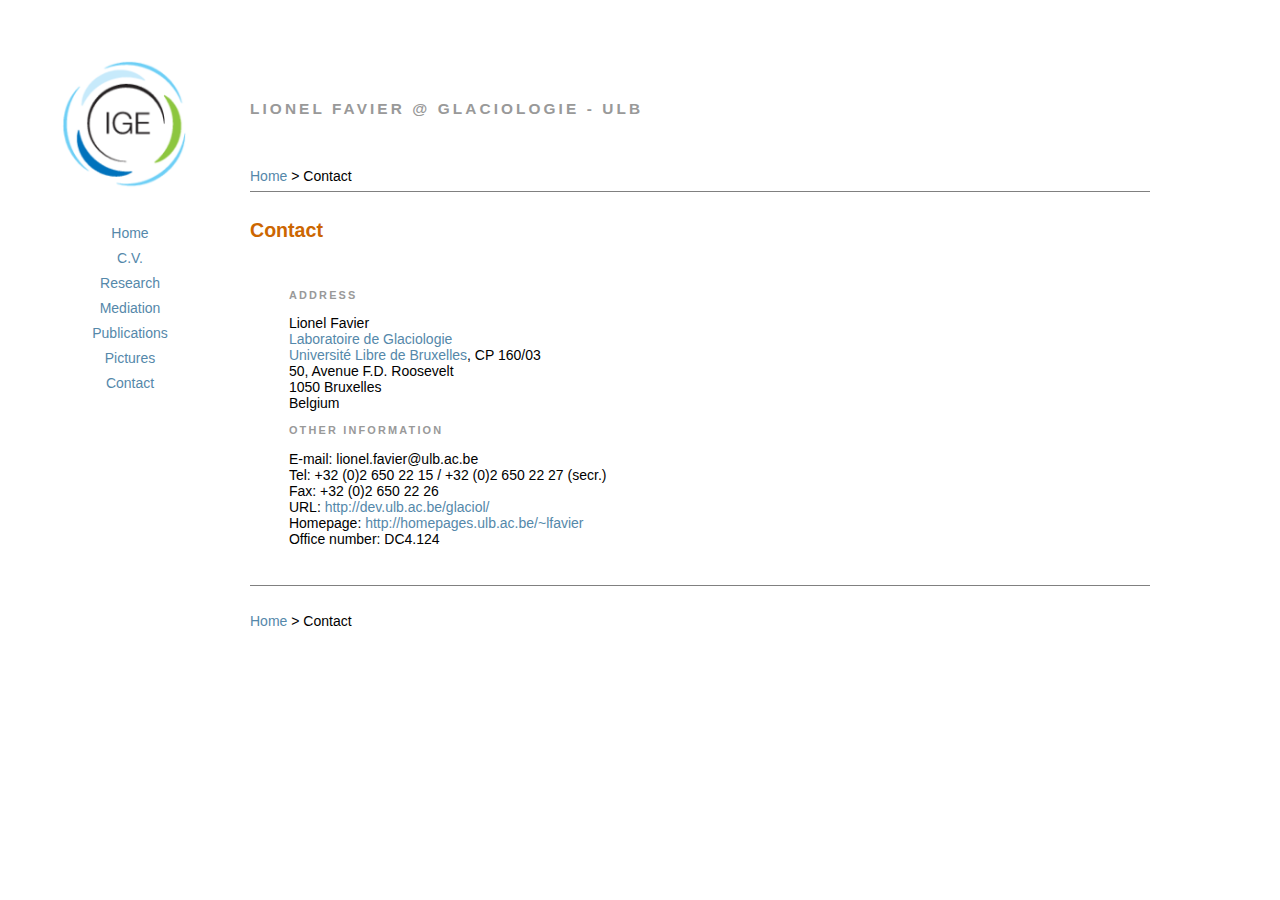
==== contact.html @ 1341fae0 "Initialisation" ====
<!DOCTYPE HTML PUBLIC "-//W3C//DTD HTML 4.01 Transitional//EN">
<html><head>

<meta http-equiv="Content-Type" content="text/html; charset=ISO-8859-1">
<meta name="generator" content="Bluefish 2.2.9" ><title>Lionel Favier @ Institut des G�osciences de l'Environnement (IGE)</title>

<link href="docs/cha.css" rel="stylesheet" type="text/css"></head><body>

<table bordercolordark="#FFFFFF" bordercolorlight="#FFFFFF" border="0" cellpadding="10" cellspacing="0">
    <tbody><tr>
      <td rowspan="2" align="center"><a href="http://www.ige-grenoble.fr/"><img style="border: 0px solid ; width: 200px;" alt="logo Institut des G�osciences de l'Environnement" src="docs/images/logoige-web.png" align="left" hspace="0"></a></td>
        <td valign="bottom" width="900"><h2>lionel favier @
        Glaciologie - ULB</h2>
        </td>
    </tr>
    <tr>
        <td valign="bottom" width="900"><a href="index.html">Home</a>
        &gt; Contact<hr noshade="noshade" size="1">
        </td>
    </tr>
    <tr>
        <td valign="top"><div align="center"><table border="0" cellpadding="3" cellspacing="3">
            <tbody><tr>
                <td align="center"><a href="index.html">Home</a></td>
            </tr>
            <tr>
                <td align="center"><a href="cv.html">C.V.</a></td>
            </tr>
            <tr>
                <td align="center"><a href="research.html">Research</a></td>
</tr>
            
            <tr>
                <td align="center"><a href="mediation.html">Mediation</a></td>
            </tr>
            
            <tr>
                <td align="center"><a href="publications.html">Publications</a></td>
            </tr>
            <tr>
                <td align="center"><a href="pictures.html">Pictures</a></td>
            </tr>
            <tr>
                <td align="center"><a href="contact.html">Contact</a></td>
</tr>


        </tbody></table>
        </div></td>
        <td valign="top"><h3>Contact</h3>
        <div align="left"><table border="0" cellpadding="5" cellspacing="10">
            <tbody><tr>
                <td>&nbsp;</td>
                <td><h4>Address</h4>
                <address>
                    Lionel Favier<br>
                    <a href="http://dev.ulb.ac.be/glaciol/index.htm">Laboratoire
                    de Glaciologie</a><br>
                    <a href="http://www.ulb.ac.be/">Universit�
                    Libre de Bruxelles</a>, CP 160/03<br>
                    50, Avenue F.D. Roosevelt
                </address>
                <address>
                    1050 Bruxelles<br>
                    Belgium<br>
                    
                </address>
                <h4>Other information</h4>
                <address>
                    E-mail: lionel.favier@ulb.ac.be<br>
                    Tel: +32 (0)2 650 22 15 / +32 (0)2 650 22 27
                    (secr.)<br>
                    Fax: +32 (0)2 650 22 26 
                </address>
                <address>
                    URL: <a href="http://dev.ulb.ac.be/glaciol/index.htm">http://dev.ulb.ac.be/glaciol/</a><br>
                    Homepage: <a href="http://homepages.ulb.ac.be/%7Elfavier">http://homepages.ulb.ac.be/~lfavier</a>
                </address>
                <address>
                    Office number:<em> </em>DC4.124 <br>
                </address>
                <address> 
                    <br>

                </address>
                </td>
            </tr>
        </tbody></table>
        </div><hr noshade="noshade" size="1">
        </td>
    </tr>
    <tr>
        <td>&nbsp;</td>
        <td><a href="index.html">Home</a> &gt; Contact</td>
    </tr>
       </tbody></table>
</body></html>
---- docs/cha.css ----
/* BODY TEXT */


body {

	font-size: 14px;
	margin : 0;
 
	padding : 40px 20px;

	font:x-small "Trebuchet MS",Trebuchet,Arial,Verdana,Sans-serif;
	background-color: #ffffff;

	color: #000000;
	font-style: normal;

	font-weight: normal;
	text-decoration: none;
}



P,TD,LI,ADDRESS {
	font-size: 14px;
	font-style: normal;
}

/* HYPERLINKS */


A:link {
	color:#58a;
	text-decoration:none;
}
A:visited {
	color:#58a;
	text-decoration:none;
}
A:img {

	border-width:0;
}

A:hover {

	text-decoration:underline;

	color: #c60;

}


/**** HEADER ****/




h2 {

  margin:1.5em 0 .75em;
  font:bold 110%/1.4em "Trebuchet MS",Trebuchet,Arial,Verdana,Sans-serif;
  text-transform:uppercase;
  letter-spacing:.2em;
  color:#999;
}




h3 {

  font-size: 140%;
  color : #c60;
}



h4 {
  margin:1em 0;
  font:bold 78%/1.6em "Trebuchet MS",Trebuchet,Arial,Verdana,Sans-serif;
  text-transform:uppercase;
  letter-spacing:.2em;
  color:#999;
}


h5 {

  font-size: 100%;
  color:#999;
}


h6 {

  font-size: 80%;
  color:#999;
  font-weight: normal;
}
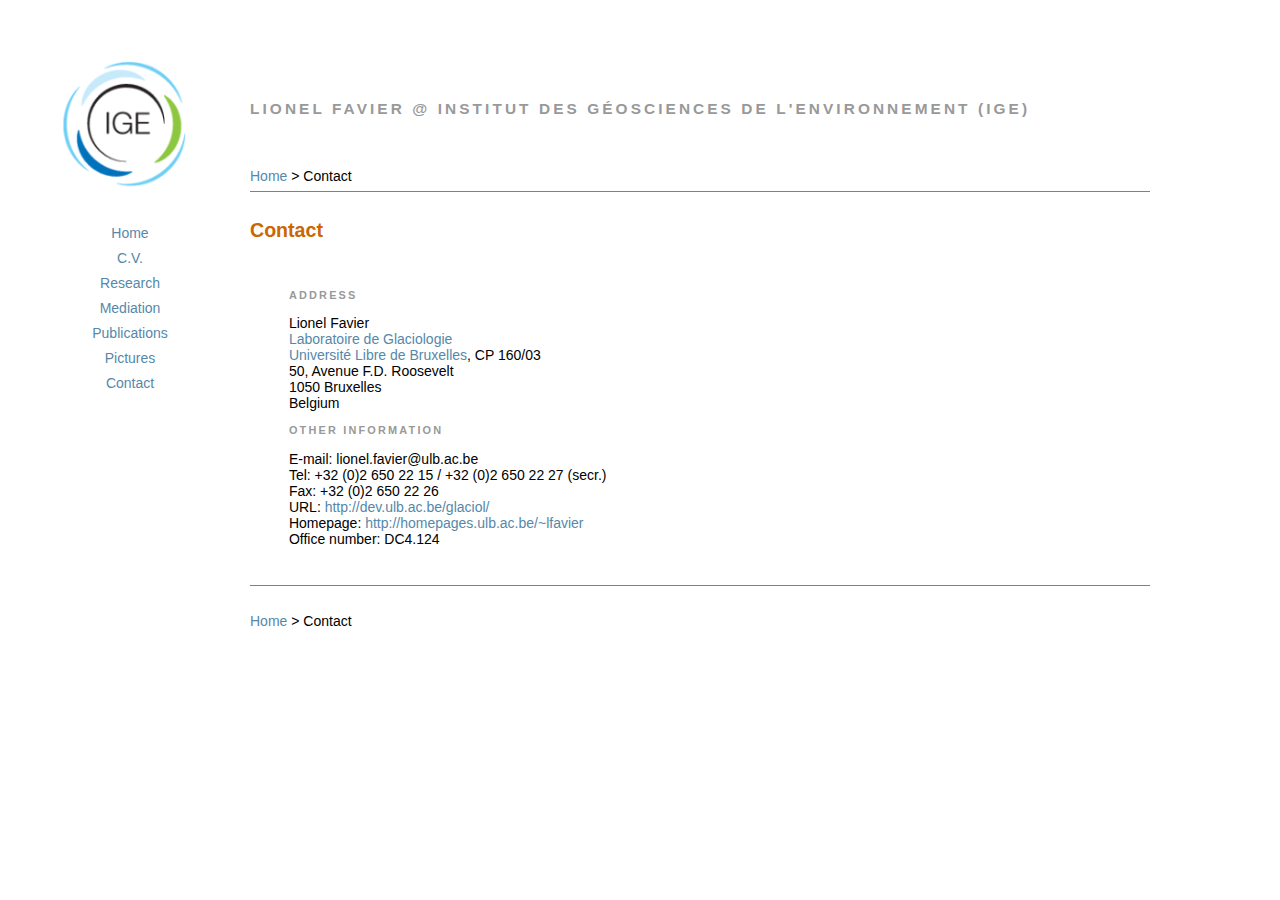
==== commit 81023264: "Mises à jour" ====
--- a/contact.html
+++ b/contact.html
@@ -9,8 +9,7 @@
 <table bordercolordark="#FFFFFF" bordercolorlight="#FFFFFF" border="0" cellpadding="10" cellspacing="0">
     <tbody><tr>
       <td rowspan="2" align="center"><a href="http://www.ige-grenoble.fr/"><img style="border: 0px solid ; width: 200px;" alt="logo Institut des G�osciences de l'Environnement" src="docs/images/logoige-web.png" align="left" hspace="0"></a></td>
-        <td valign="bottom" width="900"><h2>lionel favier @
-        Glaciologie - ULB</h2>
+        <td valign="bottom" width="900"><h2>Lionel Favier @ Institut des G�osciences de l'Environnement (IGE)</h2>
         </td>
     </tr>
     <tr>
@@ -94,4 +93,4 @@
         <td><a href="index.html">Home</a> &gt; Contact</td>
     </tr>
        </tbody></table>
-</body></html>+</body></html>
--- a/docs/cha.css
+++ b/docs/cha.css
@@ -1,5 +1,4 @@
 /* BODY TEXT */
-
 
 body {
 
@@ -17,11 +16,17 @@
 	font-weight: normal;
 	text-decoration: none;
 }
-
-
-
-P,TD,LI,ADDRESS {
+li {
+line-height: 115%;
+list-style-type: circle; /* on annule la puce par défaut */
+background-image: url(image.png); /* on affiche l'image souhaitée */
+background-repeat: no-repeat; /* on annule la répétition par défaut */
+background-position: left; /* on positionne où l'on veut */
+padding-left: 20px; /* pour éviter la superposition du contenu */	
+}
+p,td,li,address {
 	font-size: 14px;
+        font-family:'Helvetica', 'Arial', 'Sans-Serif';
 	font-style: normal;
 }
 
@@ -37,23 +42,14 @@
 	text-decoration:none;
 }
 A:img {
-
 	border-width:0;
 }
-
 A:hover {
-
 	text-decoration:underline;
-
 	color: #c60;
-
 }
 
-
 /**** HEADER ****/
-
-
-
 
 h2 {
 
@@ -63,18 +59,11 @@
   letter-spacing:.2em;
   color:#999;
 }
-
-
-
-
 h3 {
 
   font-size: 140%;
   color : #c60;
 }
-
-
-
 h4 {
   margin:1em 0;
   font:bold 78%/1.6em "Trebuchet MS",Trebuchet,Arial,Verdana,Sans-serif;
@@ -82,15 +71,11 @@
   letter-spacing:.2em;
   color:#999;
 }
-
-
 h5 {
 
   font-size: 100%;
   color:#999;
 }
-
-
 h6 {
 
   font-size: 80%;
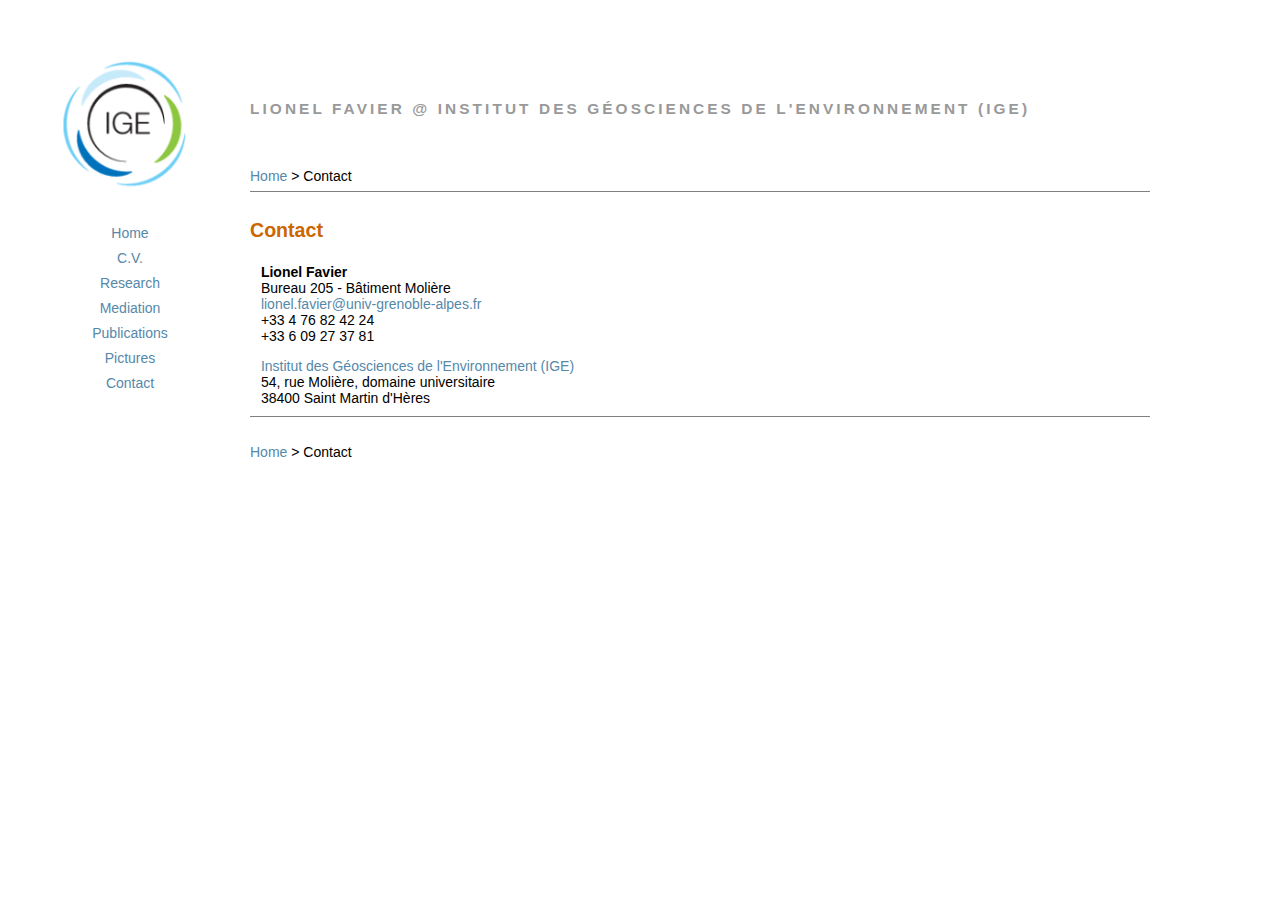
==== commit 23f98127: "modifié :         contact.html" ====
--- a/contact.html
+++ b/contact.html
@@ -1,15 +1,15 @@
 <!DOCTYPE HTML PUBLIC "-//W3C//DTD HTML 4.01 Transitional//EN">
 <html><head>
 
-<meta http-equiv="Content-Type" content="text/html; charset=ISO-8859-1">
-<meta name="generator" content="Bluefish 2.2.9" ><title>Lionel Favier @ Institut des G�osciences de l'Environnement (IGE)</title>
+<meta http-equiv="Content-Type" content="text/html; charset=UTF-8">
+<meta name="generator" content="Bluefish 2.2.9" ><title>Lionel Favier @ Institut des Géosciences de l'Environnement (IGE)</title>
 
 <link href="docs/cha.css" rel="stylesheet" type="text/css"></head><body>
 
 <table bordercolordark="#FFFFFF" bordercolorlight="#FFFFFF" border="0" cellpadding="10" cellspacing="0">
     <tbody><tr>
-      <td rowspan="2" align="center"><a href="http://www.ige-grenoble.fr/"><img style="border: 0px solid ; width: 200px;" alt="logo Institut des G�osciences de l'Environnement" src="docs/images/logoige-web.png" align="left" hspace="0"></a></td>
-        <td valign="bottom" width="900"><h2>Lionel Favier @ Institut des G�osciences de l'Environnement (IGE)</h2>
+      <td rowspan="2" align="center"><a href="http://www.ige-grenoble.fr/"><img style="border: 0px solid ; width: 200px;" alt="logo Institut des Géosciences de l'Environnement" src="docs/images/logoige-web.png" align="left" hspace="0"></a></td>
+        <td valign="bottom" width="900"><h2>Lionel Favier @ Institut des Géosciences de l'Environnement (IGE)</h2>
         </td>
     </tr>
     <tr>
@@ -47,41 +47,23 @@
         </tbody></table>
         </div></td>
         <td valign="top"><h3>Contact</h3>
-        <div align="left"><table border="0" cellpadding="5" cellspacing="10">
+        <div align="left"><table border="0">
             <tbody><tr>
                 <td>&nbsp;</td>
-                <td><h4>Address</h4>
-                <address>
-                    Lionel Favier<br>
-                    <a href="http://dev.ulb.ac.be/glaciol/index.htm">Laboratoire
-                    de Glaciologie</a><br>
-                    <a href="http://www.ulb.ac.be/">Universit�
-                    Libre de Bruxelles</a>, CP 160/03<br>
-                    50, Avenue F.D. Roosevelt
-                </address>
-                <address>
-                    1050 Bruxelles<br>
-                    Belgium<br>
+                <td valign="top";style="width: 413px;">
+
+                 <p><span style="font-weight: bold;">Lionel Favier</span><br>
+                 Bureau 205 - Bâtiment Molière<br>
+                 <a href="mailto:lionel.favier@univ-grenoble-alpes.fr">lionel.favier@univ-grenoble-alpes.fr</a><br>                 
+                 +33 4 76 82 42 24<br>
+                 +33 6 09 27 37 81<br>
+                 </p>
+
+                 <p><a href="http://www.ige-grenoble.fr/">Institut des Géosciences de l'Environnement (IGE)</a><br>
+                 54, rue Molière, domaine universitaire<br>
+                 38400 Saint Martin d'Hères<br>
+                 </p>
                     
-                </address>
-                <h4>Other information</h4>
-                <address>
-                    E-mail: lionel.favier@ulb.ac.be<br>
-                    Tel: +32 (0)2 650 22 15 / +32 (0)2 650 22 27
-                    (secr.)<br>
-                    Fax: +32 (0)2 650 22 26 
-                </address>
-                <address>
-                    URL: <a href="http://dev.ulb.ac.be/glaciol/index.htm">http://dev.ulb.ac.be/glaciol/</a><br>
-                    Homepage: <a href="http://homepages.ulb.ac.be/%7Elfavier">http://homepages.ulb.ac.be/~lfavier</a>
-                </address>
-                <address>
-                    Office number:<em> </em>DC4.124 <br>
-                </address>
-                <address> 
-                    <br>
-
-                </address>
                 </td>
             </tr>
         </tbody></table>
